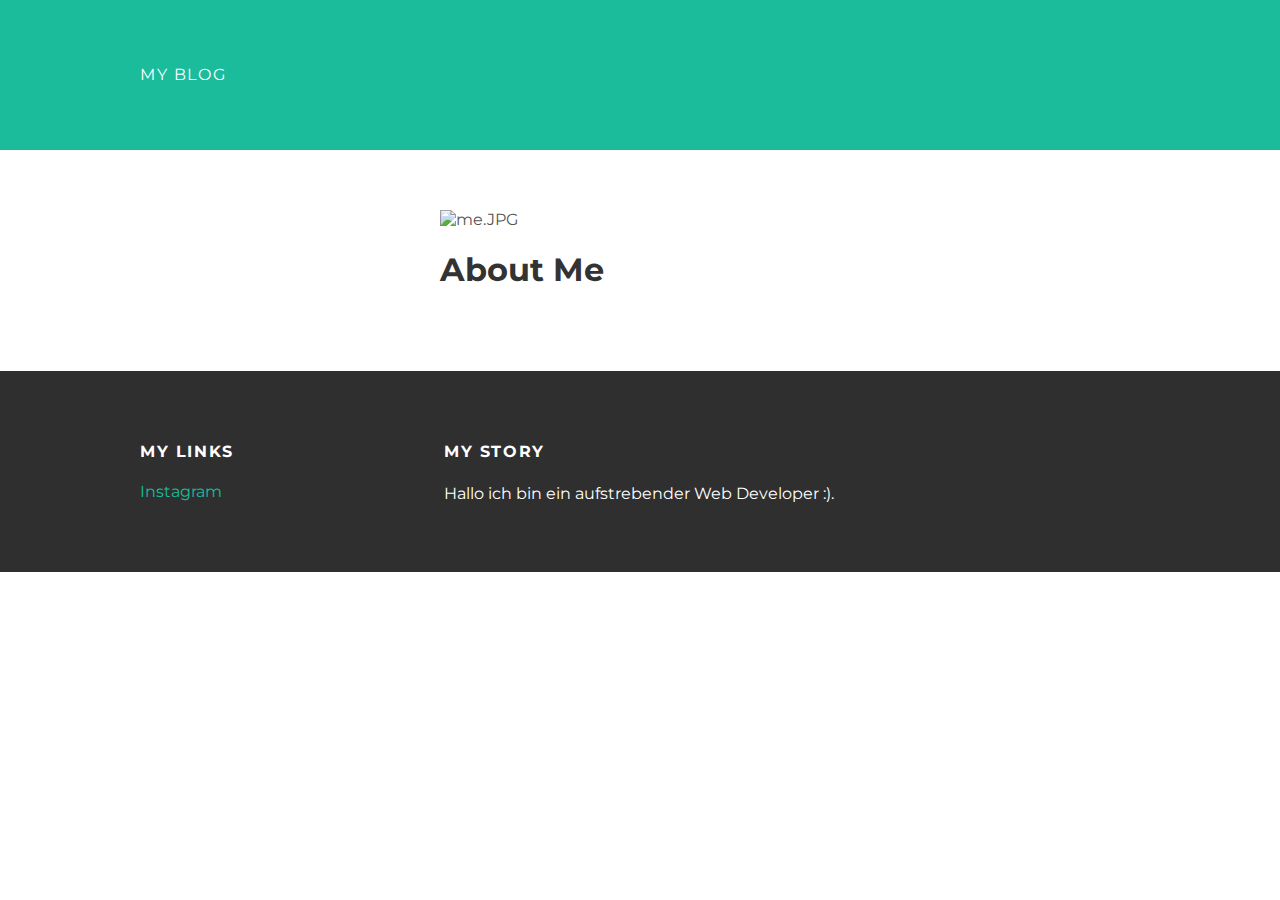
==== about.html @ 06ab206e "Add files via upload" ====
<!DOCTYPE html>
<html>
<head>
  <title> Mein neuer Blog</title>
   <link rel="stylesheet" type="text/css" href="styles.css">
</head>
  <body>
    <div id="header">
    <div class="container">
      <a href="index.html">My Blog
      </a>
      <ul>
      </div>
      </div>
    <div id="content">
    <div class=container">
      <div class="about">
        <div class="about-author">
<img src="me.JPG" alt="me.JPG" />
          </div>
<h1 class="about-title">About Me</h1>
<div class="about-content">
        </div>
      </div>
      </div>
    <div id="footer">
      <div class="container">
        <div class="column">
          <h4>My Links</h4>
          <a href="https://www.instagram.com/atill_a/">Instagram</a>

        </div>
        <div class="column">
          <h4>My Story</h4>
          <p>
            Hallo ich bin ein aufstrebender Web Developer :).
          </p>
        </div>
        <!-- about-content -->
        </div> <!-- about -->
        </div> <!-- container -->
        </div> <!-- content -->
    </body>
    </html>
---- styles.css ----
@import url(http://fonts.googleapis.com/css?family=Montserrat:400,700);

body {
 color:#555;
 margin: 0;
 font-family: 'Montserrat', sans-serif;
}

#header {
  background-color: #1abc9c;
  height: 150px;
  line-height: 150px;
}

#header-title {
  display: block;
  float: left;
  font-size: 20px;
  font-weight: bold;
  }

#header-nav {
  display: block;
  float: right;
  margin-top: 0;
}

#header-nav li {
  display: inline;
  padding-left: 20px;
}

.container {
  max-width: 1000px;
  margin: 0 auto;
}

#header a {
  color: white;
  text-decoration: none;
  text-transform: uppercase;
  letter-spacing: 0.1em;
}
#header a:hover {
  color:#222;
  }
  #footer {
    background-color: #2f2f2f;
    padding: 50px 0;
  }
.column {
  min-width: 300px;
  display: inline-block;
  vertical-align: top;
}

#footer h4 {
  color: white;
  text-transform: uppercase;
  letter-spacing: 0.1em;
}
#footer p {
  color: white;
}
a {
  color: #1abc9c;
  text-decoration: none;
}
a:hover {
  color:#F6A623;
}
.post {
  max-width: 800px;
  margin: 0 auto;
  padding: 60px 0;
}
.post-author img {
  width: 100px;
  height: 100px;
  vertical-align: middle;
}
.post-author span {
  margin-left: 16px;
}
.post-date {
  color: #D2D2D2;

  font-size: 14px;
  font-weight: bold;
  text-transform: uppercase;
  letter-spacing: 0.1em;
}
.post, .about {
  max-width: 400px;
  margin: 0 auto;
  padding: 60px 0;
}
h1, h2, h3, h4 {
  color: #333;
}
p {
  line-height: 1.5;
}
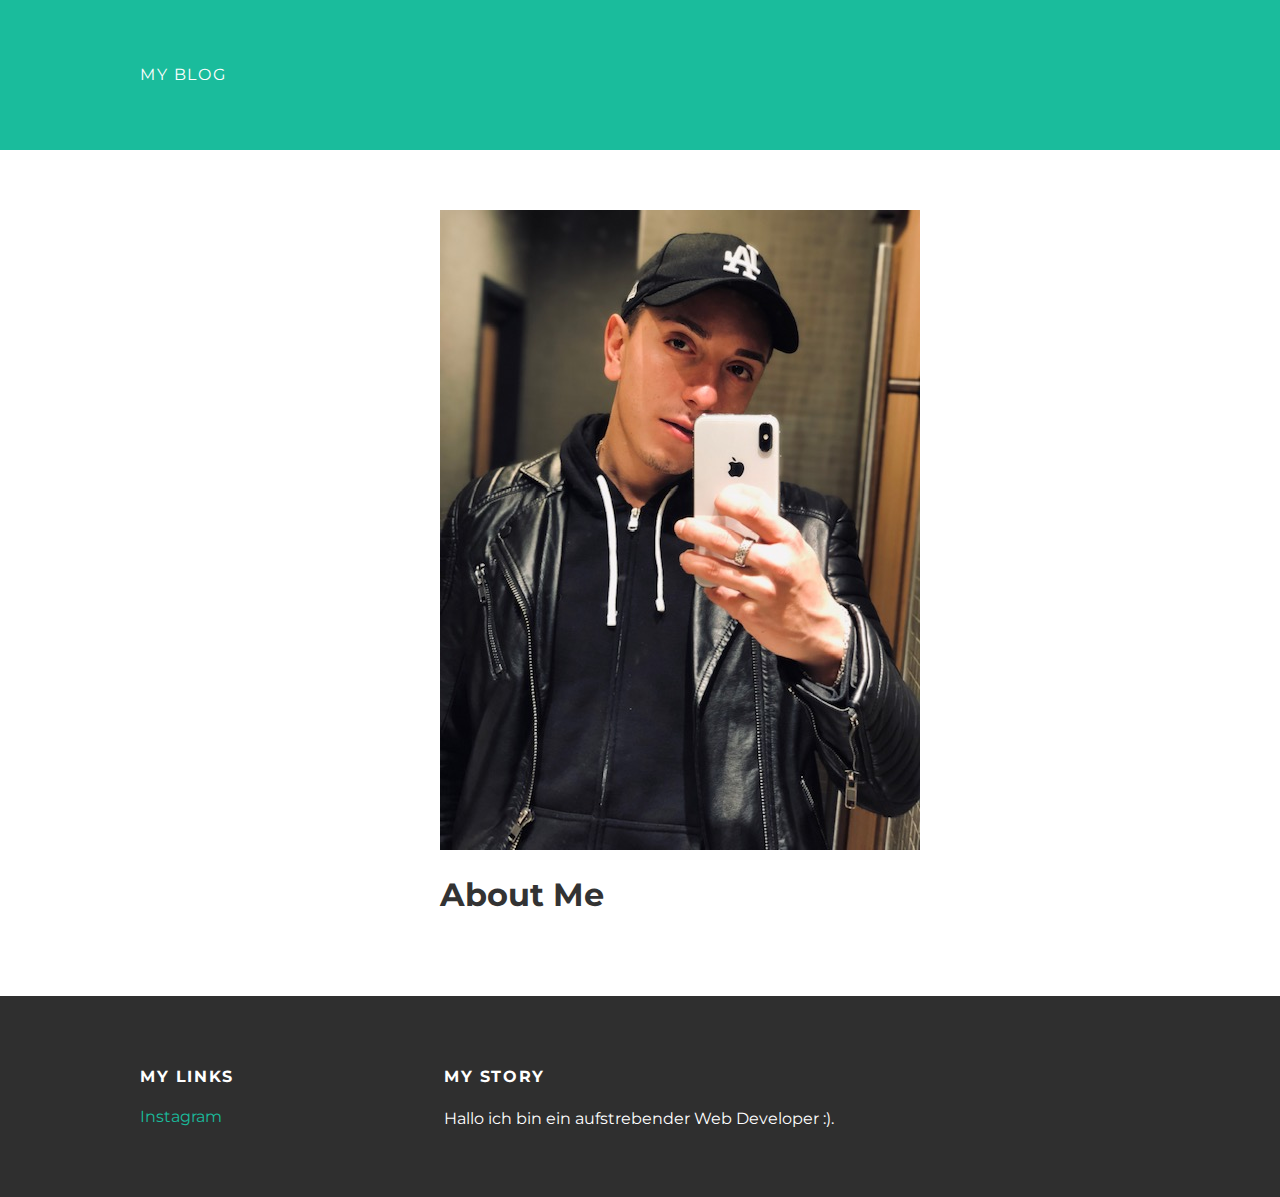
==== commit 5ce64340: "Update about.html" ====
--- a/about.html
+++ b/about.html
@@ -16,7 +16,7 @@
     <div class=container">
       <div class="about">
         <div class="about-author">
-<img src="me.JPG" alt="me.JPG" />
+<img src="me.jpg">
           </div>
 <h1 class="about-title">About Me</h1>
 <div class="about-content">
